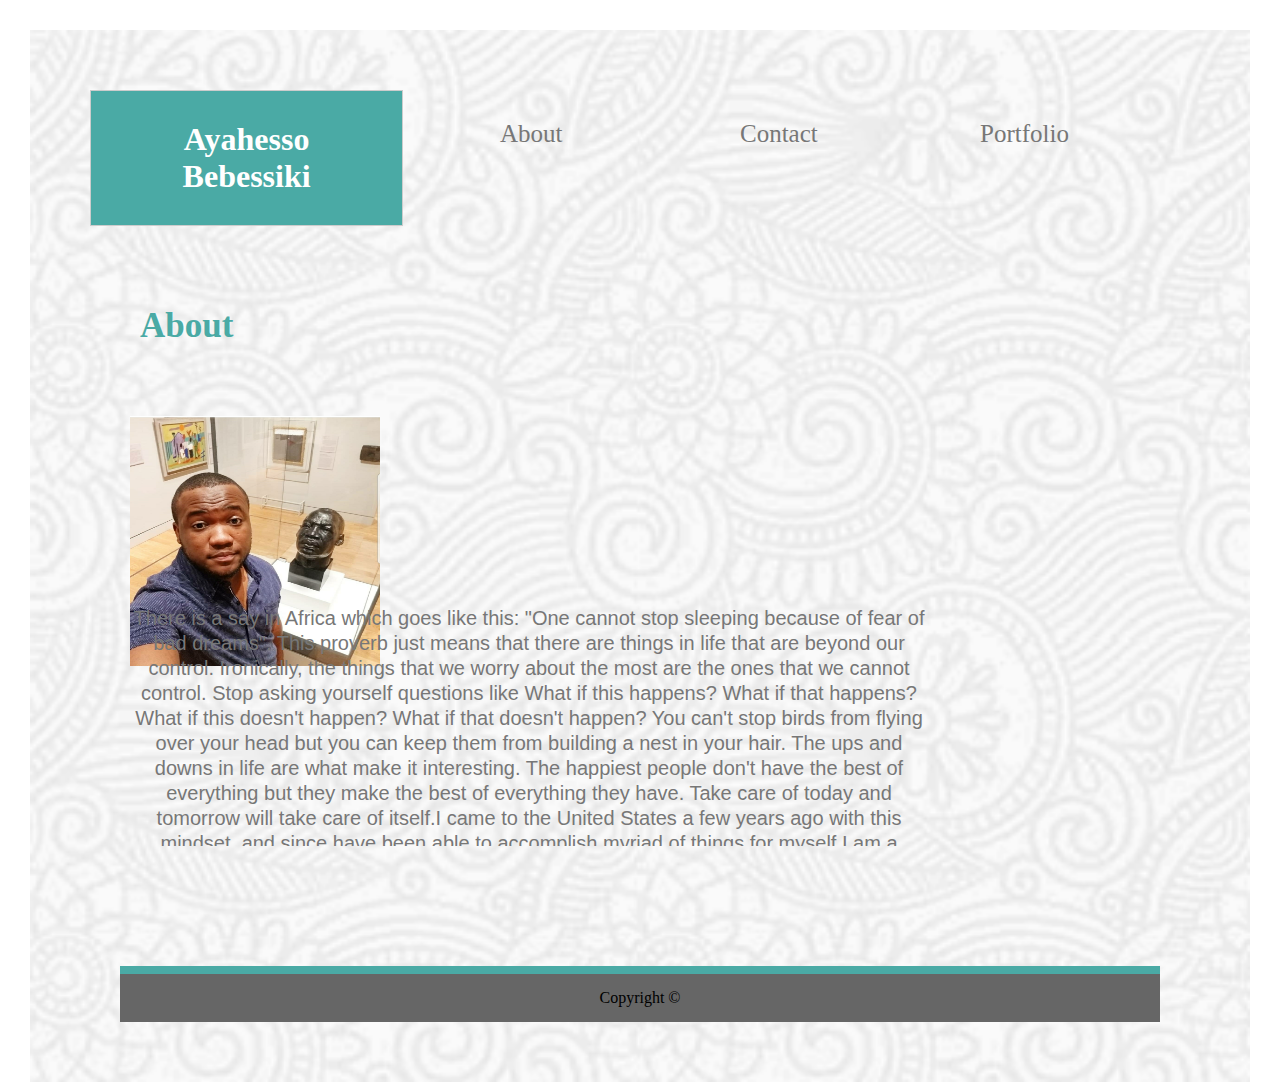
==== index.html @ 06c921f4 "Add files via upload" ====
<!DOCTYPE html>
<html>
    <head>
        <title>Basic Portfolio</title>
        <link rel="stylesheet" type="text/css" href="./style.css">
    </head>

    <body background="Background Image.jpg">

        <h1>Ayahesso Bebessiki</h1>
        
        <ul>
        <li><a href="About" target="_blank">About</a></li>
            
        <li><a href="./contact.html" target="_blank">Contact</a></li>
        
        <li><a href="./portfolio.html" target="_blank">Portfolio</a></li>
        </ul>
        
        <br>

        <section id="full">

            <h2>About</h2>

            <img src="Personal Pic.jpg" alt="Personal Picture" style="width:250px; height:250px;float:left; margin-left:30px;margin-top: -120px">

            <p>There is a say in Africa which goes like this: "One cannot stop sleeping because of fear of bad dreams". This proverb just means that there are things in life that are beyond our control. Ironically, the things that we worry about the most are the ones that we cannot control. Stop asking yourself questions like What if this happens? What if that happens? What if this doesn't happen? What if that doesn't happen? You can't stop birds from flying over your head but you can keep them from building a nest in your hair. The ups and downs in life are what make it interesting. The happiest people don't have the best of everything but they make the best of everything they have. Take care of today and tomorrow will take care of itself.I came to the United States a few years ago with this mindset, and since have been able to accomplish myriad of things for myself.I am a migrant and sometimes, I have nostalgia for my homeland. Other times, I feel like I won the lottery. I consider myself a citizen of the world, rich in experiences from one corner of the world to the other. I am interested in talking about growth, life experiences, leadership, politics, travel, religion, food, etc... because there is no limit to what one can learn.</p>

        </section>

        <div id="footer">
            <footer>Copyright &copy;</footer>
        </div>
        
    </body>

</html>
---- style.css ----
h1 {
    background-color: #4aaaa5;
    color: #ffffff;
    font-family: Georgia;
    border-color: #cccccc;
}

p {
    font-family: Arial;
    color: #777777; 
}* {
    box-sizing: border-box;
    text-align: center;
    margin: 30px;
}

body {
    background-image: url("full-bloom.png");
    background-repeat: no-repeat;
    background-size: cover;
}

h1 {
    background-color: #4aaaa5;
    font-family: Georgia;
    border-color: #cccccc;
    color: #ffffff;
    padding: 30px;
    margin-left: 30px;
    border: 1px solid #cccccc;
    width: 27%;
    float: left;
}

ul {
    list-style-type:none;
    margin: -50px;
    padding: 10px;
    margin-right:90px;
    overflow: hidden;
    float: right

}

a:link,a:visited {
    display:block;
    color: #777777;
    width: 120px;
    text-align: center;
    padding: 40px;
    text-decoration: none;
    font-size: 25px;
}

li {
    float: left;
}

#full {
    clear: both;
    overflow: auto;
    width: 100%;
    margin-top: 20px;
    padding: 10px;
}

h2 {
    text-align: right; 
    color: #4aaaa5;
    font-family: Georgia;
    width: 90px;
    height: 210px;
    border-bottom: 1px solid;
    padding: 10px;
    font-size: 35px;
}

p {
    font-family: Arial;
    color: #777777;
    width: 70%;
    height: 200px;
    float: left;
    margin-top: -90px;
    font-size: 20px;
    line-height: 25px;

}


footer {
    border-top: 8px solid #4aaaa5;
    clear: both;
    font-family: Georgia;
    background-color: #666666;
    margin: 30px;
    margin-top:120px;
    padding: 15px; 
}
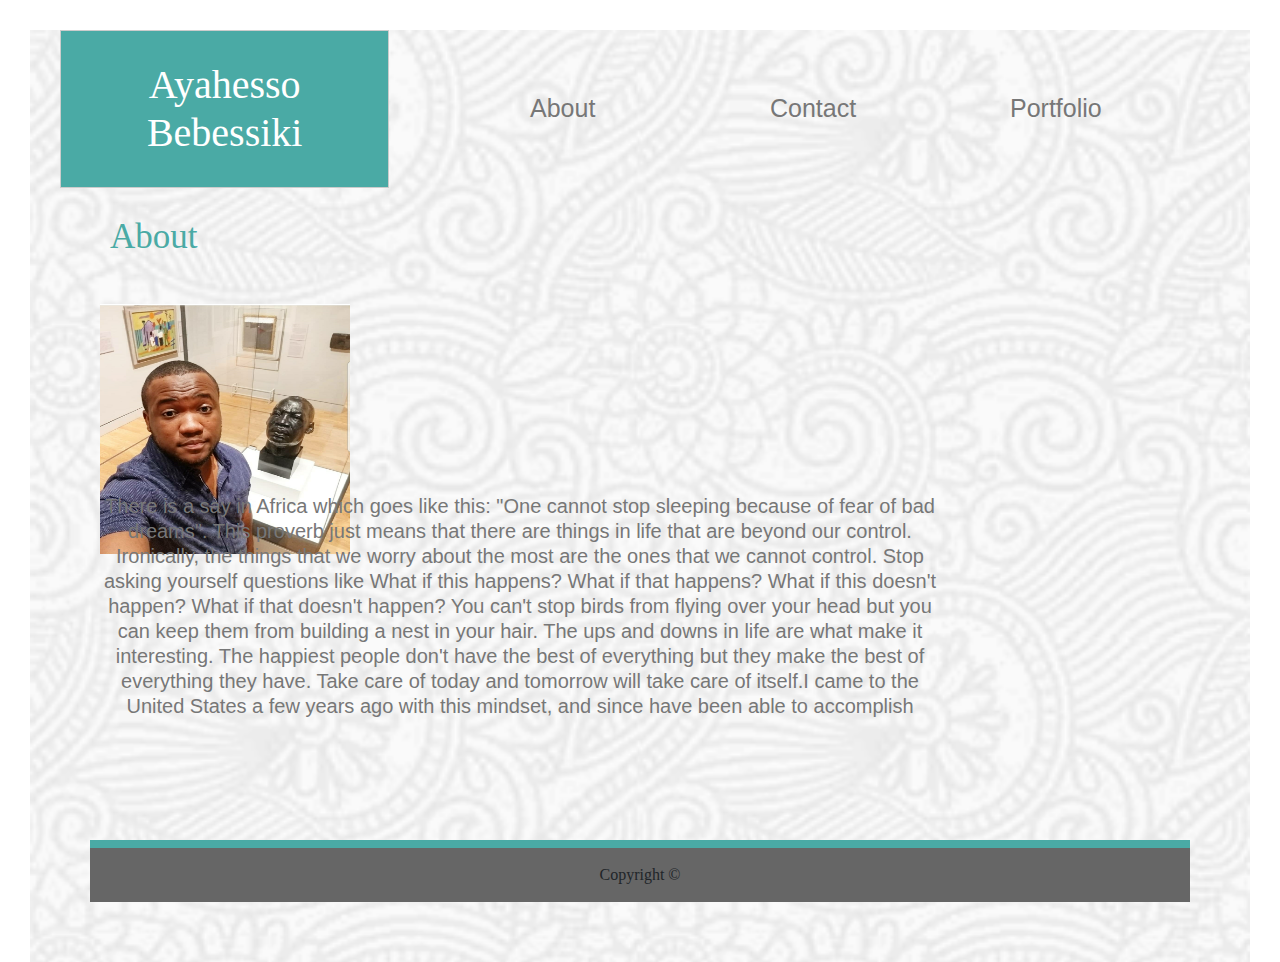
==== commit 4de394cf: "Update index.html" ====
--- a/index.html
+++ b/index.html
@@ -2,6 +2,10 @@
 <html>
     <head>
         <title>Basic Portfolio</title>
+        
+        <!-- Bootstrap CSS -->
+        <link rel="stylesheet" href="https://stackpath.bootstrapcdn.com/bootstrap/4.3.1/css/bootstrap.min.css" integrity="sha384-               ggOyR0iXCbMQv3Xipma34MD+dH/1fQ784/j6cY/iJTQUOhcWr7x9JvoRxT2MZw1T" crossorigin="anonymous">
+        
         <link rel="stylesheet" type="text/css" href="./style.css">
     </head>
 
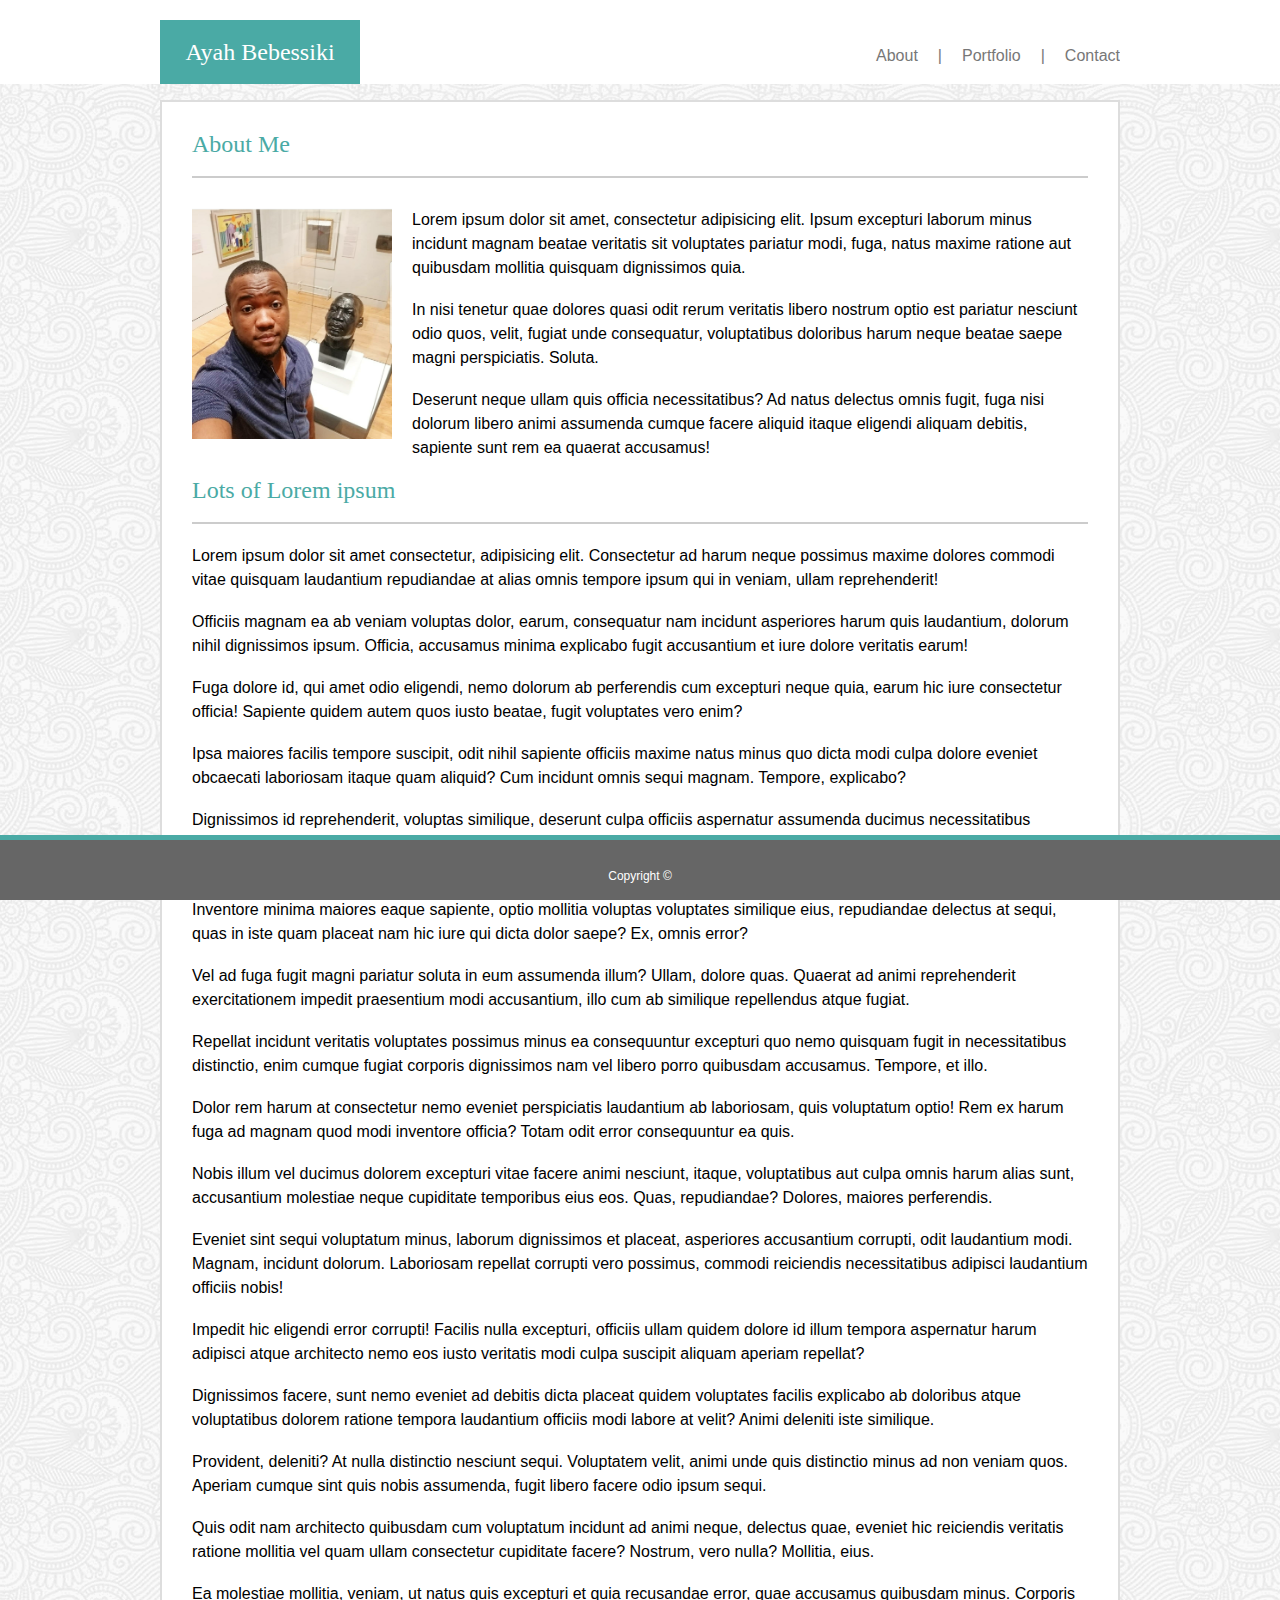
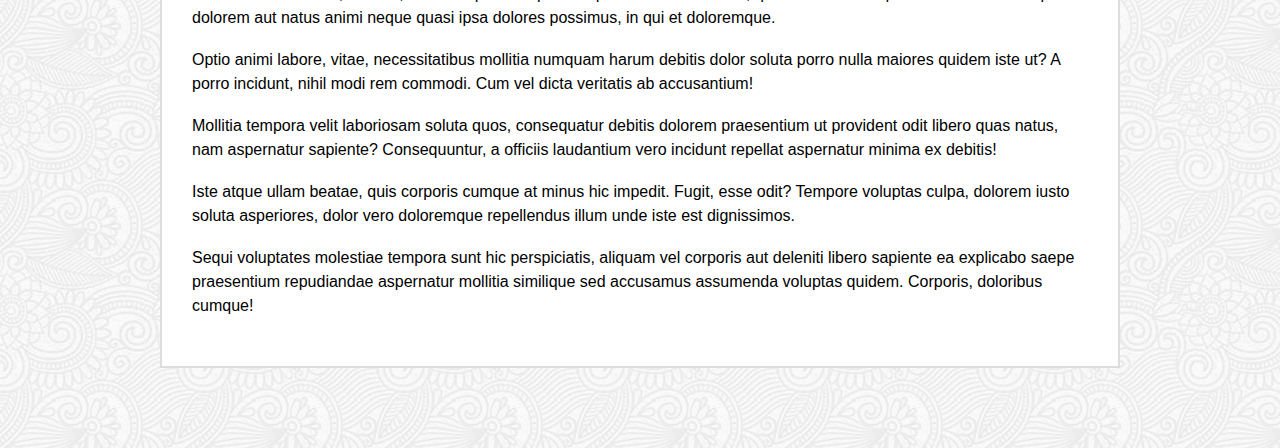
==== commit 17928cb9: "Add files via upload" ====
--- a/index.html
+++ b/index.html
@@ -1,42 +1,112 @@
 <!DOCTYPE html>
-<html>
-    <head>
-        <title>Basic Portfolio</title>
-        
-        <!-- Bootstrap CSS -->
-        <link rel="stylesheet" href="https://stackpath.bootstrapcdn.com/bootstrap/4.3.1/css/bootstrap.min.css" integrity="sha384-               ggOyR0iXCbMQv3Xipma34MD+dH/1fQ784/j6cY/iJTQUOhcWr7x9JvoRxT2MZw1T" crossorigin="anonymous">
-        
-        <link rel="stylesheet" type="text/css" href="./style.css">
-    </head>
+<html lang="en">
 
-    <body background="Background Image.jpg">
+<head>
+    <meta charset="UTF-8">
+    <meta name="viewport" content="width=device-width, initial-scale=1.0">
+    <meta http-equiv="X-UA-Compatible" content="ie=edge">
+    <title>Ayah's Responsive Portfolio</title>
+    <link rel="stylesheet" href="./reset.css">
+    <link rel="stylesheet" href="./style.css">
+</head>
 
-        <h1>Ayahesso Bebessiki</h1>
-        
-        <ul>
-        <li><a href="About" target="_blank">About</a></li>
-            
-        <li><a href="./contact.html" target="_blank">Contact</a></li>
-        
-        <li><a href="./portfolio.html" target="_blank">Portfolio</a></li>
-        </ul>
-        
-        <br>
+<body>
+    <nav>
+        <div class="nav-container">
 
-        <section id="full">
+            <div class="name-box">
+                <h1>Ayah Bebessiki</h1>
+            </div>
 
-            <h2>About</h2>
+            <div class="menu-box">
+                <a href="index.html">About</a> <span>|</span>
+                <a href="portfolio.html">Portfolio</a> <span>|</span>
+                <a id="last-menu-item" href="contact.html">Contact</a>
+            </div>
 
-            <img src="Personal Pic.jpg" alt="Personal Picture" style="width:250px; height:250px;float:left; margin-left:30px;margin-top: -120px">
+        </div>
+    </nav>
 
-            <p>There is a say in Africa which goes like this: "One cannot stop sleeping because of fear of bad dreams". This proverb just means that there are things in life that are beyond our control. Ironically, the things that we worry about the most are the ones that we cannot control. Stop asking yourself questions like What if this happens? What if that happens? What if this doesn't happen? What if that doesn't happen? You can't stop birds from flying over your head but you can keep them from building a nest in your hair. The ups and downs in life are what make it interesting. The happiest people don't have the best of everything but they make the best of everything they have. Take care of today and tomorrow will take care of itself.I came to the United States a few years ago with this mindset, and since have been able to accomplish myriad of things for myself.I am a migrant and sometimes, I have nostalgia for my homeland. Other times, I feel like I won the lottery. I consider myself a citizen of the world, rich in experiences from one corner of the world to the other. I am interested in talking about growth, life experiences, leadership, politics, travel, religion, food, etc... because there is no limit to what one can learn.</p>
+    <header class="main-header">
+        <h1>About Me</h1>
+    </header>
 
-        </section>
+    <section class="container">
 
-        <div id="footer">
-            <footer>Copyright &copy;</footer>
-        </div>
-        
-    </body>
+        <img class="about-img" src="./Personal Pic.jpg" alt="My Image" />
+
+        <p>Lorem ipsum dolor sit amet, consectetur adipisicing elit. Ipsum excepturi laborum minus incidunt magnam
+            beatae veritatis sit voluptates pariatur modi, fuga, natus maxime ratione aut quibusdam mollitia quisquam
+            dignissimos quia.</p>
+        <p>In nisi tenetur quae dolores quasi odit rerum veritatis libero nostrum optio est pariatur nesciunt odio quos,
+            velit, fugiat unde consequatur, voluptatibus doloribus harum neque beatae saepe magni perspiciatis. Soluta.
+        </p>
+        <p>Deserunt neque ullam quis officia necessitatibus? Ad natus delectus omnis fugit, fuga nisi dolorum libero
+            animi assumenda cumque facere aliquid itaque eligendi aliquam debitis, sapiente sunt rem ea quaerat
+            accusamus!</p>
+
+        <h1>Lots of Lorem ipsum</h1>
+
+        <p>Lorem ipsum dolor sit amet consectetur, adipisicing elit. Consectetur ad harum neque possimus maxime dolores
+            commodi vitae quisquam laudantium repudiandae at alias omnis tempore ipsum qui in veniam, ullam
+            reprehenderit!</p>
+        <p>Officiis magnam ea ab veniam voluptas dolor, earum, consequatur nam incidunt asperiores harum quis
+            laudantium, dolorum nihil dignissimos ipsum. Officia, accusamus minima explicabo fugit accusantium et iure
+            dolore veritatis earum!</p>
+        <p>Fuga dolore id, qui amet odio eligendi, nemo dolorum ab perferendis cum excepturi neque quia, earum hic iure
+            consectetur officia! Sapiente quidem autem quos iusto beatae, fugit voluptates vero enim?</p>
+        <p>Ipsa maiores facilis tempore suscipit, odit nihil sapiente officiis maxime natus minus quo dicta modi culpa
+            dolore eveniet obcaecati laboriosam itaque quam aliquid? Cum incidunt omnis sequi magnam. Tempore,
+            explicabo?</p>
+        <p>Dignissimos id reprehenderit, voluptas similique, deserunt culpa officiis aspernatur assumenda ducimus
+            necessitatibus maxime possimus? Quas, omnis! Voluptatum, id. Maiores, ab excepturi! Sint deleniti, provident
+            numquam rem non molestias asperiores iure!</p>
+        <p>Inventore minima maiores eaque sapiente, optio mollitia voluptas voluptates similique eius, repudiandae
+            delectus at sequi, quas in iste quam placeat nam hic iure qui dicta dolor saepe? Ex, omnis error?</p>
+        <p>Vel ad fuga fugit magni pariatur soluta in eum assumenda illum? Ullam, dolore quas. Quaerat ad animi
+            reprehenderit exercitationem impedit praesentium modi accusantium, illo cum ab similique repellendus atque
+            fugiat.</p>
+        <p>Repellat incidunt veritatis voluptates possimus minus ea consequuntur excepturi quo nemo quisquam fugit in
+            necessitatibus distinctio, enim cumque fugiat corporis dignissimos nam vel libero porro quibusdam accusamus.
+            Tempore, et illo.</p>
+        <p>Dolor rem harum at consectetur nemo eveniet perspiciatis laudantium ab laboriosam, quis voluptatum optio! Rem
+            ex harum fuga ad magnam quod modi inventore officia? Totam odit error consequuntur ea quis.</p>
+        <p>Nobis illum vel ducimus dolorem excepturi vitae facere animi nesciunt, itaque, voluptatibus aut culpa omnis
+            harum alias sunt, accusantium molestiae neque cupiditate temporibus eius eos. Quas, repudiandae? Dolores,
+            maiores perferendis.</p>
+        <p>Eveniet sint sequi voluptatum minus, laborum dignissimos et placeat, asperiores accusantium corrupti, odit
+            laudantium modi. Magnam, incidunt dolorum. Laboriosam repellat corrupti vero possimus, commodi reiciendis
+            necessitatibus adipisci laudantium officiis nobis!</p>
+        <p>Impedit hic eligendi error corrupti! Facilis nulla excepturi, officiis ullam quidem dolore id illum tempora
+            aspernatur harum adipisci atque architecto nemo eos iusto veritatis modi culpa suscipit aliquam aperiam
+            repellat?</p>
+        <p>Dignissimos facere, sunt nemo eveniet ad debitis dicta placeat quidem voluptates facilis explicabo ab
+            doloribus atque voluptatibus dolorem ratione tempora laudantium officiis modi labore at velit? Animi
+            deleniti iste similique.</p>
+        <p>Provident, deleniti? At nulla distinctio nesciunt sequi. Voluptatem velit, animi unde quis distinctio minus
+            ad non veniam quos. Aperiam cumque sint quis nobis assumenda, fugit libero facere odio ipsum sequi.</p>
+        <p>Quis odit nam architecto quibusdam cum voluptatum incidunt ad animi neque, delectus quae, eveniet hic
+            reiciendis veritatis ratione mollitia vel quam ullam consectetur cupiditate facere? Nostrum, vero nulla?
+            Mollitia, eius.</p>
+        <p>Ea molestiae mollitia, veniam, ut natus quis excepturi et quia recusandae error, quae accusamus quibusdam
+            minus. Corporis dolorem aut natus animi neque quasi ipsa dolores possimus, in qui et doloremque.</p>
+        <p>Optio animi labore, vitae, necessitatibus mollitia numquam harum debitis dolor soluta porro nulla maiores
+            quidem iste ut? A porro incidunt, nihil modi rem commodi. Cum vel dicta veritatis ab accusantium!</p>
+        <p>Mollitia tempora velit laboriosam soluta quos, consequatur debitis dolorem praesentium ut provident odit
+            libero quas natus, nam aspernatur sapiente? Consequuntur, a officiis laudantium vero incidunt repellat
+            aspernatur minima ex debitis!</p>
+        <p>Iste atque ullam beatae, quis corporis cumque at minus hic impedit. Fugit, esse odit? Tempore voluptas culpa,
+            dolorem iusto soluta asperiores, dolor vero doloremque repellendus illum unde iste est dignissimos.</p>
+        <p>Sequi voluptates molestiae tempora sunt hic perspiciatis, aliquam vel corporis aut deleniti libero sapiente
+            ea explicabo saepe praesentium repudiandae aspernatur mollitia similique sed accusamus assumenda voluptas
+            quidem. Corporis, doloribus cumque!</p>
+
+    </section>
+
+    <footer class="portfolio-footer">
+        <span>Copyright &copy;</span>
+    </footer>
+
+</body>
 
 </html>
--- a/style.css
+++ b/style.css
@@ -1,100 +1,390 @@
+* {
+    box-sizing: border-box;
+    margin: 0;
+}
+
+body {
+    background-image: url("./full-bloom.png");
+    font-family: 'Arial', 'Helvetica Neue', Helvetica, sans-serif;
+}
+
 h1 {
-    background-color: #4aaaa5;
-    color: #ffffff;
-    font-family: Georgia;
-    border-color: #cccccc;
-}
-
-p {
-    font-family: Arial;
-    color: #777777; 
-}* {
-    box-sizing: border-box;
-    text-align: center;
-    margin: 30px;
-}
-
-body {
-    background-image: url("full-bloom.png");
-    background-repeat: no-repeat;
-    background-size: cover;
-}
-
-h1 {
-    background-color: #4aaaa5;
-    font-family: Georgia;
-    border-color: #cccccc;
-    color: #ffffff;
-    padding: 30px;
-    margin-left: 30px;
-    border: 1px solid #cccccc;
-    width: 27%;
-    float: left;
-}
-
-ul {
-    list-style-type:none;
-    margin: -50px;
-    padding: 10px;
-    margin-right:90px;
-    overflow: hidden;
-    float: right
-
-}
-
-a:link,a:visited {
-    display:block;
-    color: #777777;
-    width: 120px;
-    text-align: center;
-    padding: 40px;
-    text-decoration: none;
-    font-size: 25px;
-}
-
-li {
-    float: left;
-}
-
-#full {
+    font-family: 'Georgia', Times, Times New Roman, serif;
+    font-size: 1.5em;
+    color: #4AAAA5;
+}
+
+nav {
     clear: both;
     overflow: auto;
-    width: 100%;
+    background: #ffffff;
+    width: 100%;
+    border: none;
+    padding: 20px 0 0 0;
+    position: fixed;
+    top: 0;
+    left: 0;
+    z-index: 1;
+}
+
+.nav-container {
+    width: 960px;
+    margin: 0 auto;
+    overflow: auto;
+    position: relative;
+}
+
+.name-box {
+    background: #4AAAA5;
+    text-align: center;
+    width: 200px;
+    padding: 20px;
+    margin: 0;
+    float: left;
+}
+
+.name-box h1 {
+    color: #ffffff;
+}
+
+.menu-box {
+    float: right;
+    position: absolute;
+    bottom: 0;
+    right: 0;
+    padding-bottom: 20px;
+}
+
+.menu-box a,
+.menu-box span {
+    display: block;
+    float: left;
+    color: #777777;
+}
+
+.menu-box a {
+    text-decoration: none;
+    padding-right: 10px;
+    margin-right: 10px;
+    transition-duration: .5s;
+}
+
+.menu-box span {
+    padding-right: 10px;
+    margin-right: 10px;
+}
+
+.menu-box a:hover {
+    border-right: none;
+    color: #000000;
+    transform: scale(1.25) translateY(5px) translateX(-5px);
+    z-index: 1;
+}
+
+#last-menu-item {
+    border-right: none;
+    padding-right: 0;
+    margin-right: 0;
+}
+
+.main-header {
+    background: #ffffff;
+    width: 960px;
+    border: 2px solid #DDDDDD;
+    border-bottom: none;
+    margin: 100px auto 0 auto;
+    padding: 30px;
+    padding-bottom: 0px;
+}
+
+.main-header h1 {
+    border-bottom: 2px solid #cccccc;
+    padding-bottom: 20px;
+}
+
+.container {
+    overflow: auto;
+    background: #ffffff;
+    width: 960px;
+    border: 2px solid #DDDDDD;
+    border-top: none;
+    margin: 0 auto 15px auto;
+    padding: 30px;
+    min-height: calc(100vh - 170px);
+}
+
+.container h1 {
+    clear: both;
+    border-bottom: 2px solid #cccccc;
+    margin-bottom: 20px;
+    padding-bottom: 20px;
+}
+
+
+.container img {
+    float: left;
+    width: 200px;
+    margin: 0px 20px 20px 0;
+    padding: 0;
+}
+
+.container p {
+    line-height: 24px;
+    margin-bottom: 18px;
+}
+
+.project-box {
+    float: left;
+    overflow: hidden;
+    margin: 20px;
+    padding: 0;
+    height: 250px;
+    width: calc(33% - 40px);
+    border: 1px solid #4aaaa5;
+    border-radius: 5px;
+    position: relative;
+    transition-duration: .5s;
+}
+
+.project-box:hover {
+    z-index: 1;
+    border-radius: 20px;
+    border-width: 4px;
+    border-color: rgb(0, 195, 255);
+    /* width: calc(40% - 40px); */
+    transform: scale(1.2) translateX(20px) translateY(-20px);
+}
+
+.project-box h2 {
+    position: absolute;
+    bottom: 10px;
+    text-align: center;
+    color: #ffffff;
+    background-color: #4aaaa5;
+    width: 100%;
+    padding: 10px;
+    margin: 10px auto;
+}
+
+.project-box img {
+    width: 100%;
+    margin: 0 auto;
+}
+
+.contact-form {
+    color: #777777;
+}
+
+.contact-form label,
+.contact-form input,
+.contact-form textarea {
+    display: block;
+}
+
+.contact-form label {
     margin-top: 20px;
-    padding: 10px;
-}
-
-h2 {
-    text-align: right; 
-    color: #4aaaa5;
-    font-family: Georgia;
-    width: 90px;
-    height: 210px;
-    border-bottom: 1px solid;
-    padding: 10px;
-    font-size: 35px;
-}
-
-p {
-    font-family: Arial;
-    color: #777777;
-    width: 70%;
+    margin-bottom: .25em;
+}
+
+.contact-form input,
+.contact-form textarea {
+    font-size: 1em;
+    padding: 1em 1em;
+    width: 100%;
+    border: 1px solid #cccccc;
+}
+
+.contact-form textarea {
     height: 200px;
-    float: left;
-    margin-top: -90px;
-    font-size: 20px;
-    line-height: 25px;
-
-}
-
-
-footer {
-    border-top: 8px solid #4aaaa5;
+}
+
+.contact-form .button {
+    background: #4AAAA5;
+    ;
+    ;
+    background-image: linear-gradient(90deg, #4AAAA5, #359B94);
+    color: #ffffff;
+    text-align: center;
+    font-size: 14px;
+    width: 25%;
+    margin: 20px 0;
+    padding: 5px;
+    border-radius: 5px;
+}
+
+.portfolio-footer {
     clear: both;
-    font-family: Georgia;
+    text-align: center;
     background-color: #666666;
-    margin: 30px;
-    margin-top:120px;
-    padding: 15px; 
-}
-
+    border-top: 5px solid #4AAAA5;
+    padding-top: 30px;
+    padding-bottom: 5px;
+    font-size: 12px;
+    color: white;
+    height: 65px;
+    width: 100%;
+    position: sticky;
+    bottom: 0;
+}
+
+
+/* ************************** */
+/* Media Queries Definition   */
+/* ************************** */
+
+@media (max-width: 980px) {
+    .nav-container {
+        width: 90%;
+        margin: 0 auto;
+    }
+
+    .main-header {
+        width: 60%;
+        margin: 100px auto 0 20px;
+    }
+
+    .container {
+        width: 60%;
+        margin: 0 auto 85px 20px;
+        min-height: auto;
+    }
+
+    .portfolio-footer {
+        position: fixed;
+    }
+
+    .project-box {
+        padding: 0;
+        height: auto;
+        width: calc(50% - 40px);
+    }
+
+    .project-box img {
+        width: 100%;
+        margin: 0 auto;
+    }
+}
+
+@media (max-width: 780px) {
+    .nav-container {
+        width: 90%;
+        margin: 0 auto;
+    }
+
+    .main-header {
+        width: 90%;
+        margin: 100px auto 0 auto;
+    }
+
+    .container {
+        width: 90%;
+        margin: 0 auto 85px auto;
+        min-height: auto;
+    }
+
+    .portfolio-footer {
+        position: fixed;
+    }
+
+    .project-box {
+        padding: 0;
+        height: auto;
+        width: calc(50% - 40px);
+    }
+
+    .project-box img {
+        width: 100%;
+        margin: 0 auto;
+    }
+}
+
+@media (max-width: 640px) {
+    /* ************************** */
+    /* File index.html Styles     */
+    /* Nav Styling for 640px      */
+    /* ************************** */
+
+    nav {
+        padding: 0;
+        position: static;
+    }
+
+    .nav-container {
+        width: 100%;
+        margin: 0 auto;
+        overflow: auto;
+        position: relative;
+    }
+
+    .name-box {
+        background: #4AAAA5;
+        text-align: center;
+        width: 100%;
+        padding: 20px;
+        margin: 0;
+        display: block;
+        position: static;
+    }
+
+    .name-box h1 {
+        color: #ffffff;
+    }
+
+    .menu-box {
+        width: 100%;
+        margin: 20px auto;
+        padding: 0;
+        display: block;
+        position: static;
+        text-align: center;
+    }
+
+    .menu-box a,
+    .menu-box span {
+        display: inline-block;
+        float: none;
+        color: #777777;
+    }
+
+    .main-header {
+        width: 90%;
+        margin: 16px auto 0 auto;
+    }
+
+    .container {
+        width: 90%;
+        margin: 0 auto 15px auto;
+        min-height: auto;
+    }
+
+    .container img {
+        display: block;
+        width: 100%;
+        margin: 0 auto 15px auto;
+    }
+
+    .portfolio-footer {
+        position: static;
+    }
+
+    /* ************************** */
+    /* File porfolio.html Styles  */
+    /* ************************** */
+
+    .project-box {
+        margin: 20px auto;
+        padding: 0;
+        height: auto;
+        width: 100%;
+    }
+
+    .project-box:hover {
+        z-index: 0;
+        transform: none;
+    }
+
+    .project-box img {
+        width: 100%;
+        margin: 0 auto;
+    }
+}